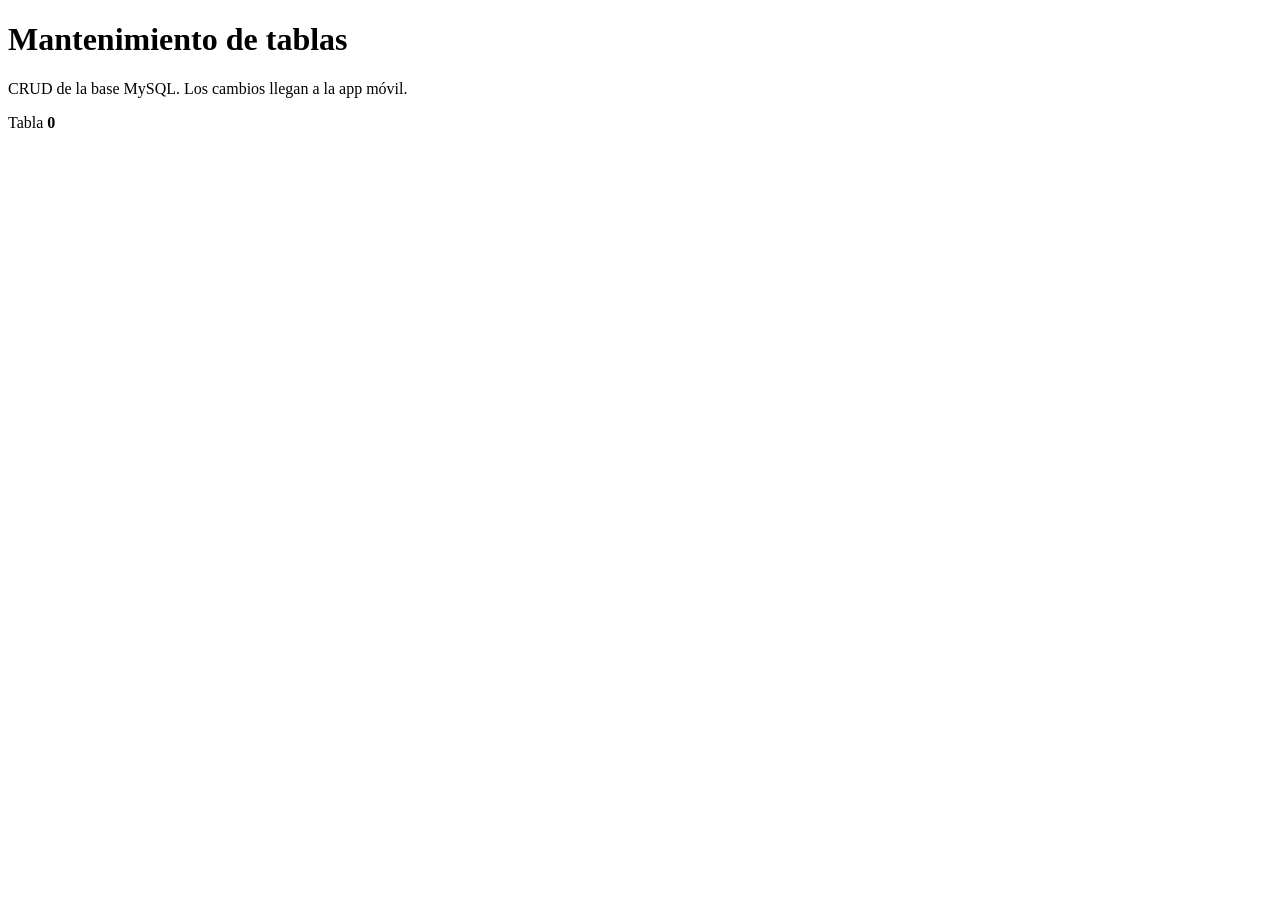
==== src/main/resources/templates/admin/inicio.html @ ee8b175f "Add a simple Thymeleaf admin portal at /admin with CRUD for every MySQL table. Co-authored-by: Curso" ====
<!DOCTYPE html>
<html lang="es" xmlns:th="http://www.thymeleaf.org">
<head>
  <meta charset="UTF-8">
  <meta name="viewport" content="width=device-width, initial-scale=1">
  <title>Admin RapiTrip</title>
  <link rel="stylesheet" th:href="@{/admin/css/admin.css}">
</head>
<body>
<div class="layout">
  <aside class="sidebar" th:replace="~{admin/menu :: menu('')}"> </aside>
  <main class="contenido">
    <div class="top">
      <div>
        <h1>Mantenimiento de tablas</h1>
        <p class="muted">CRUD de la base MySQL. Los cambios llegan a la app móvil.</p>
      </div>
    </div>
    <div th:if="${ok}" class="alerta ok" th:text="${ok}"></div>
    <div th:if="${error}" class="alerta error" th:text="${error}"></div>
    <div class="cards">
      <a class="card" th:each="t : ${tablas}" th:href="@{|/admin/${t.clave}|}">
        <span th:text="${t.titulo}">Tabla</span>
        <strong th:text="${conteos.get(t.clave) >= 0 ? conteos.get(t.clave) : '—'}">0</strong>
      </a>
    </div>
  </main>
</div>
</body>
</html>
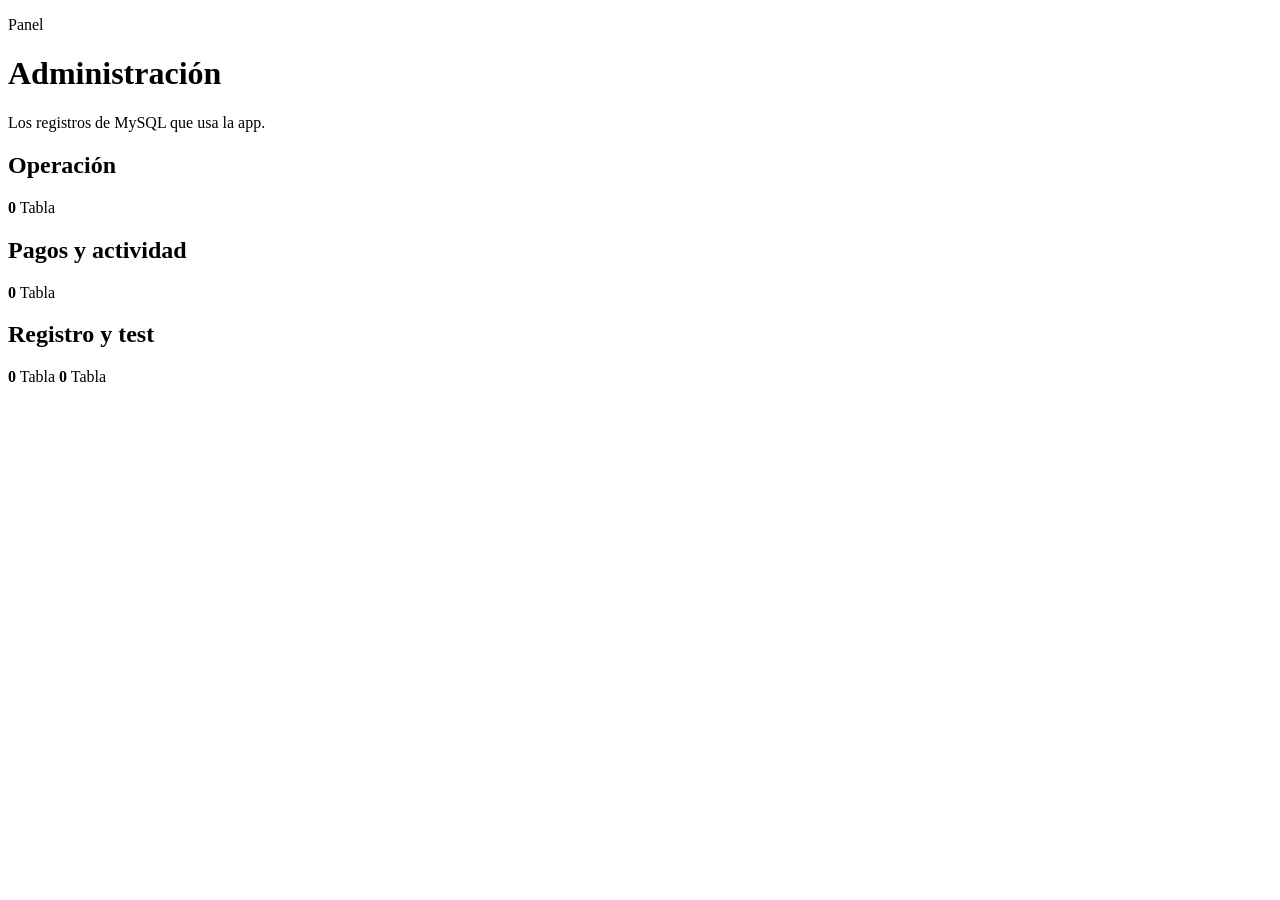
==== commit 6ddd30b2: "Add registration, alert zones, voice calls, and card charges so the cloud API matches the current ap" ====
--- a/src/main/resources/templates/admin/inicio.html
+++ b/src/main/resources/templates/admin/inicio.html
@@ -8,22 +8,48 @@
 </head>
 <body>
 <div class="layout">
-  <aside class="sidebar" th:replace="~{admin/menu :: menu('')}"> </aside>
+  <th:block th:replace="~{admin/menu :: menu('')}"></th:block>
   <main class="contenido">
     <div class="top">
       <div>
-        <h1>Mantenimiento de tablas</h1>
-        <p class="muted">CRUD de la base MySQL. Los cambios llegan a la app móvil.</p>
+        <p class="kicker">Panel</p>
+        <h1>Administración</h1>
+        <p class="muted">Los registros de MySQL que usa la app.</p>
       </div>
     </div>
     <div th:if="${ok}" class="alerta ok" th:text="${ok}"></div>
     <div th:if="${error}" class="alerta error" th:text="${error}"></div>
-    <div class="cards">
-      <a class="card" th:each="t : ${tablas}" th:href="@{|/admin/${t.clave}|}">
-        <span th:text="${t.titulo}">Tabla</span>
-        <strong th:text="${conteos.get(t.clave) >= 0 ? conteos.get(t.clave) : '—'}">0</strong>
-      </a>
-    </div>
+    <section class="bloque">
+      <h2 class="seccion-titulo">Operación</h2>
+      <div class="cards">
+        <a class="card" th:each="t : ${tablas}" th:if="${#lists.contains({'usuario','conductor','vehiculo','tarifa','viaje','ubicacion'}, t.clave)}" th:href="@{|/admin/${t.clave}|}">
+          <strong th:text="${conteos.get(t.clave) >= 0 ? conteos.get(t.clave) : '—'}">0</strong>
+          <span th:text="${t.titulo}">Tabla</span>
+        </a>
+      </div>
+    </section>
+    <section class="bloque">
+      <h2 class="seccion-titulo">Pagos y actividad</h2>
+      <div class="cards">
+        <a class="card" th:each="t : ${tablas}" th:if="${#lists.contains({'pago','metodo_pago','calificacion','mensajes_viaje','dispositivo_push'}, t.clave)}" th:href="@{|/admin/${t.clave}|}">
+          <strong th:text="${conteos.get(t.clave) >= 0 ? conteos.get(t.clave) : '—'}">0</strong>
+          <span th:text="${t.titulo}">Tabla</span>
+        </a>
+      </div>
+    </section>
+    <section class="bloque">
+      <h2 class="seccion-titulo">Registro y test</h2>
+      <div class="cards">
+        <a class="card" th:each="t : ${tablas}" th:if="${#lists.contains({'padron_dni','padron_licencia','padron_soat','verificacion_conductor','test_pregunta','test_intento','test_bloqueo'}, t.clave)}" th:href="@{|/admin/${t.clave}|}">
+          <strong th:text="${conteos.get(t.clave) >= 0 ? conteos.get(t.clave) : '—'}">0</strong>
+          <span th:text="${t.titulo}">Tabla</span>
+        </a>
+        <a class="card" th:each="t : ${tablas}" th:unless="${#lists.contains({'usuario','conductor','vehiculo','tarifa','viaje','ubicacion','pago','metodo_pago','calificacion','mensajes_viaje','dispositivo_push','padron_dni','padron_licencia','padron_soat','verificacion_conductor','test_pregunta','test_intento','test_bloqueo'}, t.clave)}" th:href="@{|/admin/${t.clave}|}">
+          <strong th:text="${conteos.get(t.clave) >= 0 ? conteos.get(t.clave) : '—'}">0</strong>
+          <span th:text="${t.titulo}">Tabla</span>
+        </a>
+      </div>
+    </section>
   </main>
 </div>
 </body>
